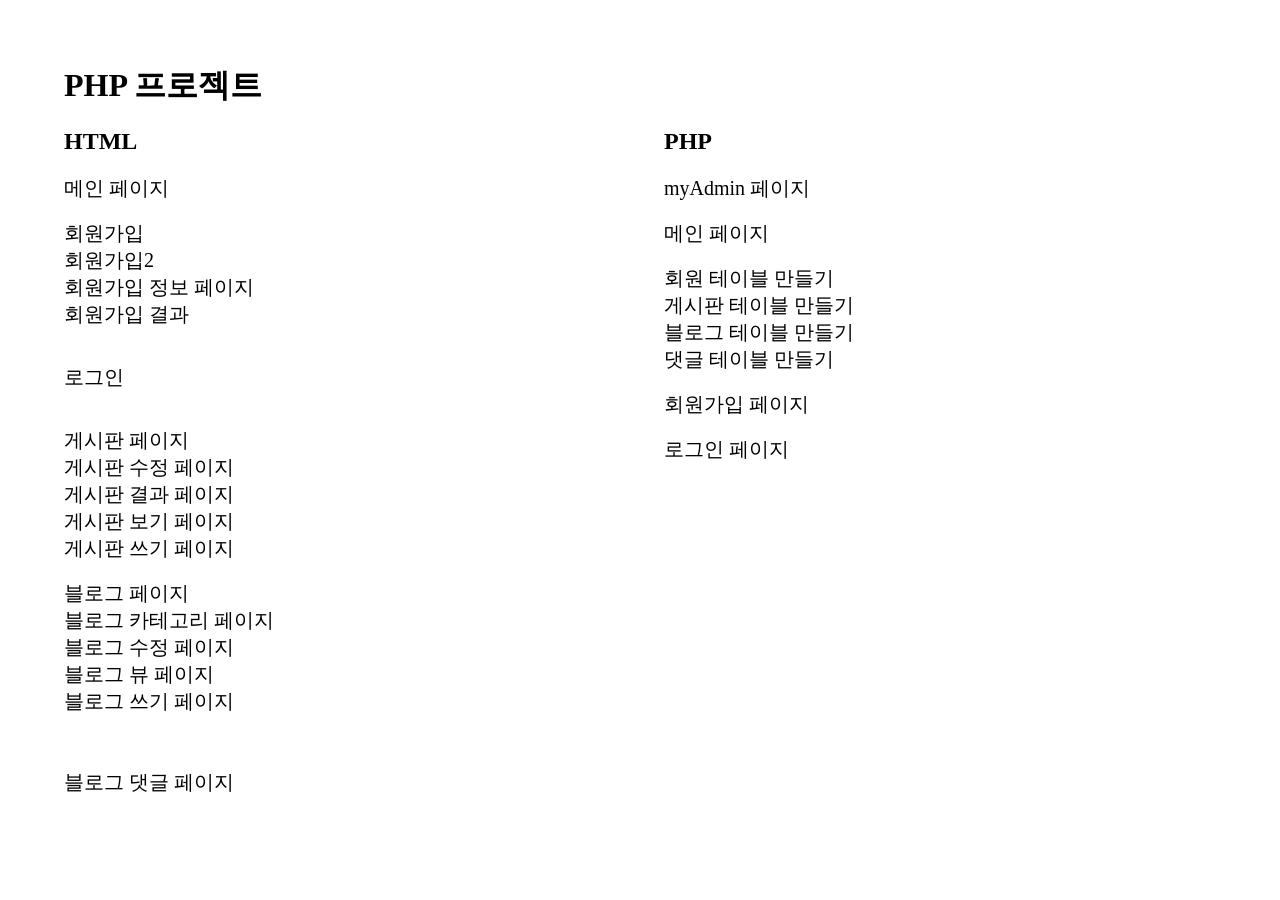
==== index.html @ 37fc5be4 "2022.11.30" ====
<!DOCTYPE html>
<html lang="ko">
<head>
    <meta charset="UTF-8">
    <meta http-equiv="X-UA-Compatible" content="IE=edge">
    <meta name="viewport" content="width=device-width, initial-scale=1.0">
    <title>PHP</title>
</head>
<style>
    @import url('https://webfontworld.github.io/dgb/IMHyemin.css');
    *{
        margin: 0;
        padding: 0;
        font-family: 'IMHyemin';
    }
    a{
        color: #000;
        text-decoration: none;
        font-size: 20px;
    }
    a:hover{
        text-decoration: underline;
    }
    li{
        list-style: none;
    }
    h2{
        margin-bottom: 20px;
    }
    .box {
        padding: 5%;
        max-width: 1200px;
        width: 100%;
        margin: 0 auto;
        display: flex;
        flex-wrap: wrap;
    }
    .box h1{
        width: 100%;
        margin-bottom: 20px;
    }
    .box >div {
        width: 50%;
    }
</style>
<body>
    <div class="box">
        <h1>PHP 프로젝트</h1>
        <div>
            <h2>HTML</h2>
            <ul>
                <li><a href="html/main.html" target="_blank">메인 페이지</a></li>
                <br>
                <li><a href="html/join.html" target="_blank">회원가입</a></li>
                <li><a href="html/join2.html" target="_blank">회원가입2</a></li>
                <li><a href="html/joinInfo.html" target="_blank">회원가입 정보 페이지</a></li>
                <li><a href="html/joinResult.html" target="_blank">회원가입 결과</a></li><br>
                <br>
                <li><a href="html/login.html" target="_blank">로그인</a></li><br>
                <br>
                <li><a href="html/board.html" target="_blank">게시판 페이지</a></li>
                <li><a href="html/boardModify.html" target="_blank">게시판 수정 페이지</a></li>
                <li><a href="html/boardSearch.html" target="_blank">게시판 결과 페이지</a></li>
                <li><a href="html/boardView.html" target="_blank">게시판 보기 페이지</a></li>
                <li><a href="html/boardWrite.html" target="_blank">게시판 쓰기 페이지</a></li>
                <br>
                <li><a href="html/blog.html" target="_blank">블로그 페이지</a></li>
                <li><a href="html/blogCate.html" target="_blank">블로그 카테고리 페이지</a></li>
                <li><a href="html/blogModify.html" target="_blank">블로그 수정 페이지</a></li>
                <li><a href="html/blogView.html" target="_blank">블로그 뷰 페이지</a></li>
                <li><a href="html/blogWrite.html" target="_blank">블로그 쓰기 페이지</a></li>
                <br><br><br>
                <li><a href="html/blogWrite.html" target="_blank">블로그 댓글 페이지</a></li>
            </ul>
        </div>
        <div>
            <h2>PHP</h2>
            <ul>
                <li><a href="http://vvv0032.dothome.co.kr/myadmin" target="_blank">myAdmin 페이지</a></li>
                <br>
                <li><a href="http://vvv0032.dothome.co.kr/phpClass/main/main.php" target="_blank">메인 페이지</a></li>
                <br>
                <li><a href="create/createMember.php" target="_blank">회원 테이블 만들기</a></li>
                <li><a href="create/createBoard.php" target="_blank">게시판 테이블 만들기</a></li>
                <li><a href="create/createBlog.php" target="_blank">블로그 테이블 만들기</a></li>
                <li><a href="create/createComment.php" target="_blank">댓글 테이블 만들기</a></li>
                <br>
                <li><a href="join/join.php" target="_blank">회원가입 페이지</a></li>
                <br>
                <li><a href="login/login.php" target="_blank">로그인 페이지</a></li>
            </ul>
        </div>
    </div>
</body>
</html>
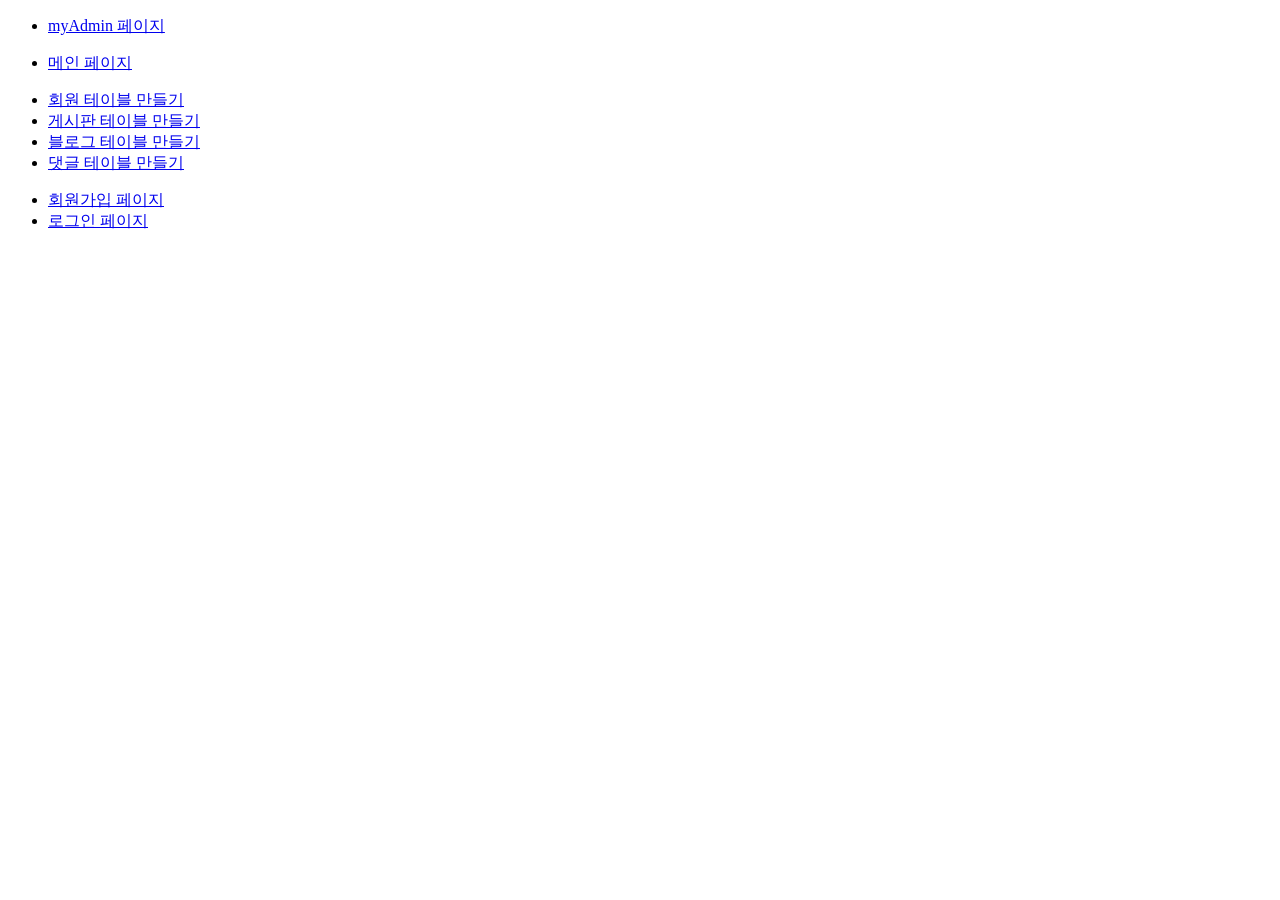
==== commit 59145734: "[Fix] 레이아웃, 공통 컴포넌트, 폴더 정리,  PHP 서버 처리과정 공통화 1차" ====
--- a/index.html
+++ b/index.html
@@ -6,90 +6,29 @@
     <meta name="viewport" content="width=device-width, initial-scale=1.0">
     <title>PHP</title>
 </head>
-<style>
-    @import url('https://webfontworld.github.io/dgb/IMHyemin.css');
-    *{
-        margin: 0;
-        padding: 0;
-        font-family: 'IMHyemin';
-    }
-    a{
-        color: #000;
-        text-decoration: none;
-        font-size: 20px;
-    }
-    a:hover{
-        text-decoration: underline;
-    }
-    li{
-        list-style: none;
-    }
-    h2{
-        margin-bottom: 20px;
-    }
-    .box {
-        padding: 5%;
-        max-width: 1200px;
-        width: 100%;
-        margin: 0 auto;
-        display: flex;
-        flex-wrap: wrap;
-    }
-    .box h1{
-        width: 100%;
-        margin-bottom: 20px;
-    }
-    .box >div {
-        width: 50%;
-    }
-</style>
 <body>
-    <div class="box">
-        <h1>PHP 프로젝트</h1>
-        <div>
-            <h2>HTML</h2>
+    <main>
+        <div class="container-inner">
             <ul>
-                <li><a href="html/main.html" target="_blank">메인 페이지</a></li>
-                <br>
-                <li><a href="html/join.html" target="_blank">회원가입</a></li>
-                <li><a href="html/join2.html" target="_blank">회원가입2</a></li>
-                <li><a href="html/joinInfo.html" target="_blank">회원가입 정보 페이지</a></li>
-                <li><a href="html/joinResult.html" target="_blank">회원가입 결과</a></li><br>
-                <br>
-                <li><a href="html/login.html" target="_blank">로그인</a></li><br>
-                <br>
-                <li><a href="html/board.html" target="_blank">게시판 페이지</a></li>
-                <li><a href="html/boardModify.html" target="_blank">게시판 수정 페이지</a></li>
-                <li><a href="html/boardSearch.html" target="_blank">게시판 결과 페이지</a></li>
-                <li><a href="html/boardView.html" target="_blank">게시판 보기 페이지</a></li>
-                <li><a href="html/boardWrite.html" target="_blank">게시판 쓰기 페이지</a></li>
-                <br>
-                <li><a href="html/blog.html" target="_blank">블로그 페이지</a></li>
-                <li><a href="html/blogCate.html" target="_blank">블로그 카테고리 페이지</a></li>
-                <li><a href="html/blogModify.html" target="_blank">블로그 수정 페이지</a></li>
-                <li><a href="html/blogView.html" target="_blank">블로그 뷰 페이지</a></li>
-                <li><a href="html/blogWrite.html" target="_blank">블로그 쓰기 페이지</a></li>
-                <br><br><br>
-                <li><a href="html/blogWrite.html" target="_blank">블로그 댓글 페이지</a></li>
+                <li><a href="http://codi.dothome.co.kr/myadmin" target="_blank">myAdmin 페이지</a></li>
             </ul>
-        </div>
-        <div>
-            <h2>PHP</h2>
+
             <ul>
-                <li><a href="http://vvv0032.dothome.co.kr/myadmin" target="_blank">myAdmin 페이지</a></li>
-                <br>
-                <li><a href="http://vvv0032.dothome.co.kr/phpClass/main/main.php" target="_blank">메인 페이지</a></li>
-                <br>
+                <li><a href="http://codi.dothome.co.kr/home/index.php" target="_blank">메인 페이지</a></li>
+            </ul>
+
+            <ul>
                 <li><a href="create/createMember.php" target="_blank">회원 테이블 만들기</a></li>
                 <li><a href="create/createBoard.php" target="_blank">게시판 테이블 만들기</a></li>
                 <li><a href="create/createBlog.php" target="_blank">블로그 테이블 만들기</a></li>
                 <li><a href="create/createComment.php" target="_blank">댓글 테이블 만들기</a></li>
-                <br>
+            </ul>
+
+            <ul>
                 <li><a href="join/join.php" target="_blank">회원가입 페이지</a></li>
-                <br>
                 <li><a href="login/login.php" target="_blank">로그인 페이지</a></li>
             </ul>
         </div>
-    </div>
+    </main>
 </body>
 </html>
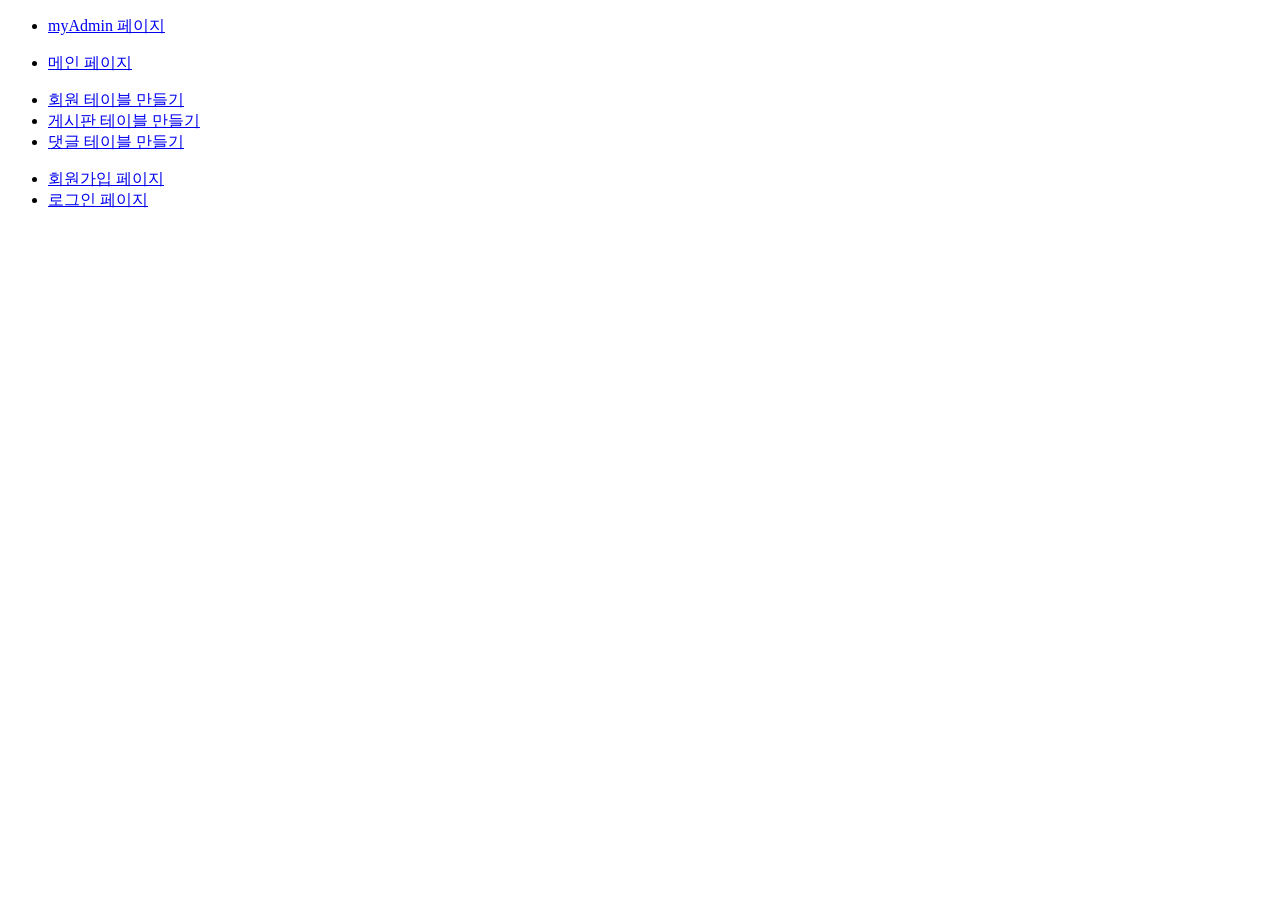
==== commit 72abbd6e: "[Fix] 레이아웃, 공통 컴포넌트, 폴더 정리,  PHP 서버 처리과정 공통화 2차" ====
--- a/index.html
+++ b/index.html
@@ -4,7 +4,7 @@
     <meta charset="UTF-8">
     <meta http-equiv="X-UA-Compatible" content="IE=edge">
     <meta name="viewport" content="width=device-width, initial-scale=1.0">
-    <title>PHP</title>
+    <title>관리자페이지</title>
 </head>
 <body>
     <main>
@@ -18,9 +18,9 @@
             </ul>
 
             <ul>
+                <!-- <li><a href="create/createBlog.php" target="_blank">블로그 테이블 만들기</a></li> -->
                 <li><a href="create/createMember.php" target="_blank">회원 테이블 만들기</a></li>
                 <li><a href="create/createBoard.php" target="_blank">게시판 테이블 만들기</a></li>
-                <li><a href="create/createBlog.php" target="_blank">블로그 테이블 만들기</a></li>
                 <li><a href="create/createComment.php" target="_blank">댓글 테이블 만들기</a></li>
             </ul>
 
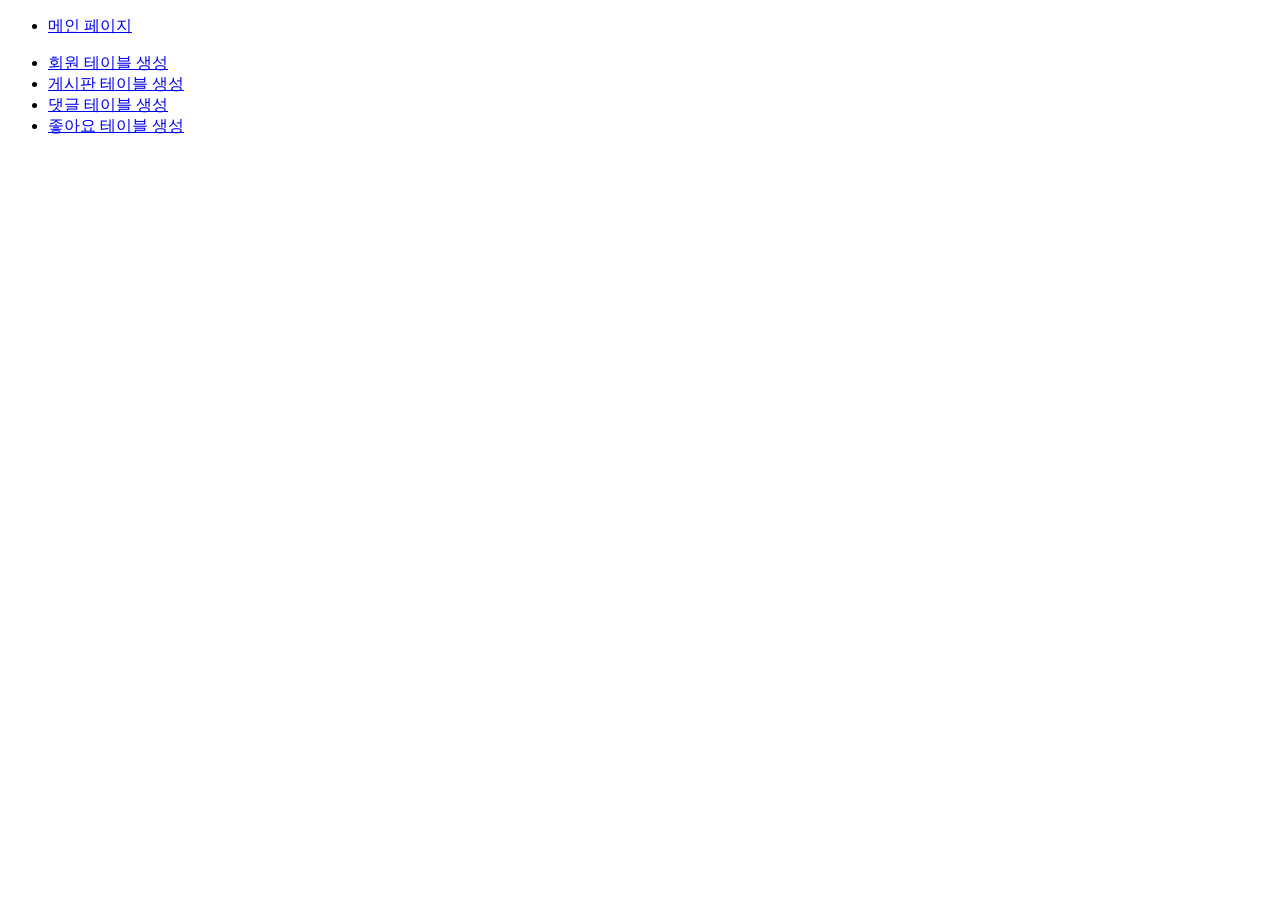
==== commit 04d22c3f: "[Feat] 좋아요 기능 로직 추가 및 api 연속 호출 방지 처리 및 api관련 로직 api폴더로 분리" ====
--- a/index.html
+++ b/index.html
@@ -4,29 +4,20 @@
     <meta charset="UTF-8">
     <meta http-equiv="X-UA-Compatible" content="IE=edge">
     <meta name="viewport" content="width=device-width, initial-scale=1.0">
-    <title>관리자페이지</title>
+    <title>임시 관리자 페이지</title>
 </head>
 <body>
     <main>
         <div class="container-inner">
             <ul>
-                <li><a href="http://codi.dothome.co.kr/myadmin" target="_blank">myAdmin 페이지</a></li>
+                <li><a href="/home"_blank">메인 페이지</a></li>
             </ul>
 
             <ul>
-                <li><a href="http://codi.dothome.co.kr/home/index.php" target="_blank">메인 페이지</a></li>
-            </ul>
-
-            <ul>
-                <!-- <li><a href="create/createBlog.php" target="_blank">블로그 테이블 만들기</a></li> -->
-                <li><a href="create/createMember.php" target="_blank">회원 테이블 만들기</a></li>
-                <li><a href="create/createBoard.php" target="_blank">게시판 테이블 만들기</a></li>
-                <li><a href="create/createComment.php" target="_blank">댓글 테이블 만들기</a></li>
-            </ul>
-
-            <ul>
-                <li><a href="join/join.php" target="_blank">회원가입 페이지</a></li>
-                <li><a href="login/login.php" target="_blank">로그인 페이지</a></li>
+                <li><a href="create/createMember.php" target="_blank">회원 테이블 생성</a></li>
+                <li><a href="create/createBoard.php" target="_blank">게시판 테이블 생성</a></li>
+                <li><a href="create/createComment.php" target="_blank">댓글 테이블 생성</a></li>
+                <li><a href="create/createLike.php" target="_blank">좋아요 테이블 생성</a></li>
             </ul>
         </div>
     </main>
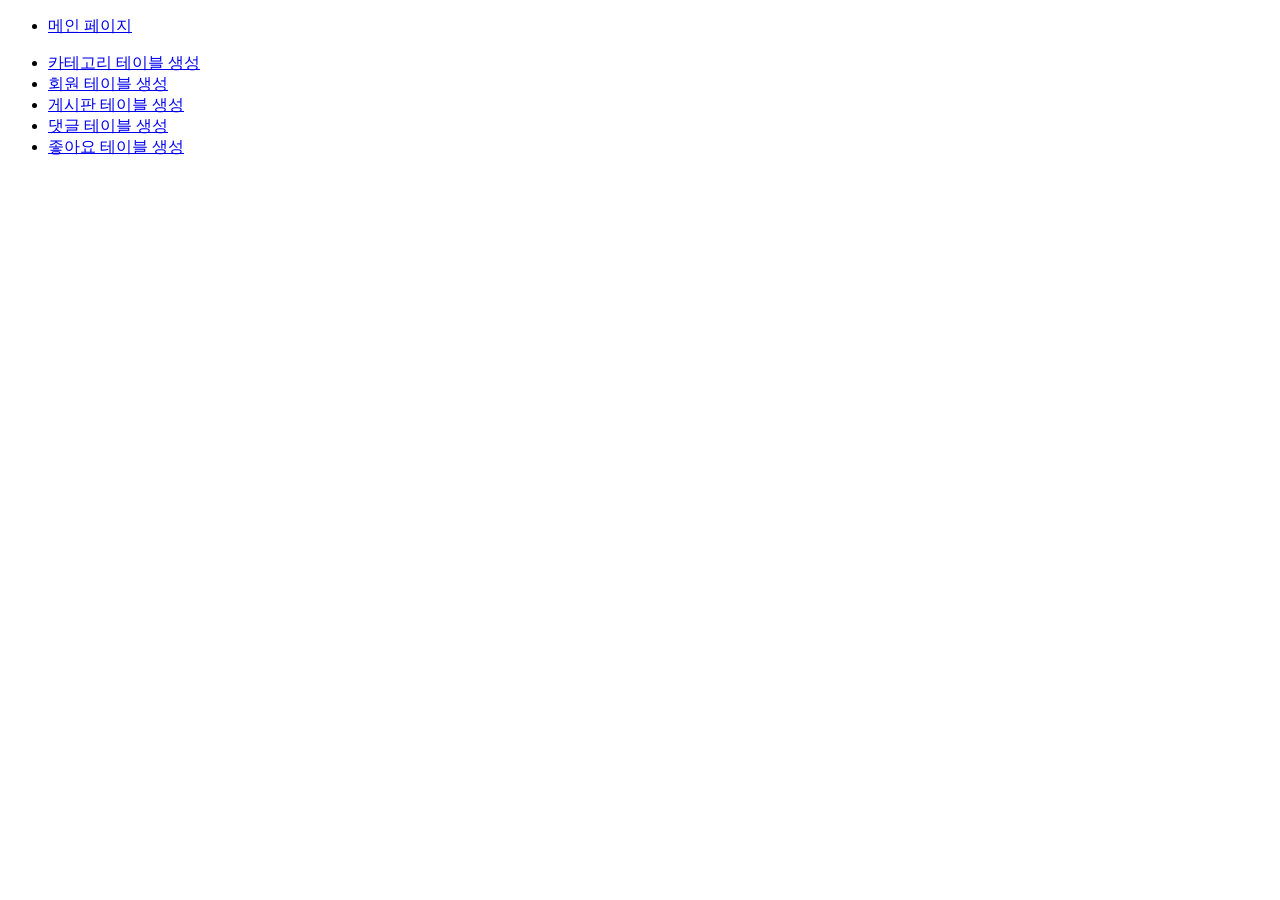
==== commit d7af3860: "[Refactor] 폴더 및 파일 구조 정리 및 카테고리 항목 component_category로 중앙관리화" ====
--- a/index.html
+++ b/index.html
@@ -14,6 +14,7 @@
             </ul>
 
             <ul>
+                <li><a href="create/createCategory.php" target="_blank">카테고리 테이블 생성</a></li>
                 <li><a href="create/createMember.php" target="_blank">회원 테이블 생성</a></li>
                 <li><a href="create/createBoard.php" target="_blank">게시판 테이블 생성</a></li>
                 <li><a href="create/createComment.php" target="_blank">댓글 테이블 생성</a></li>
